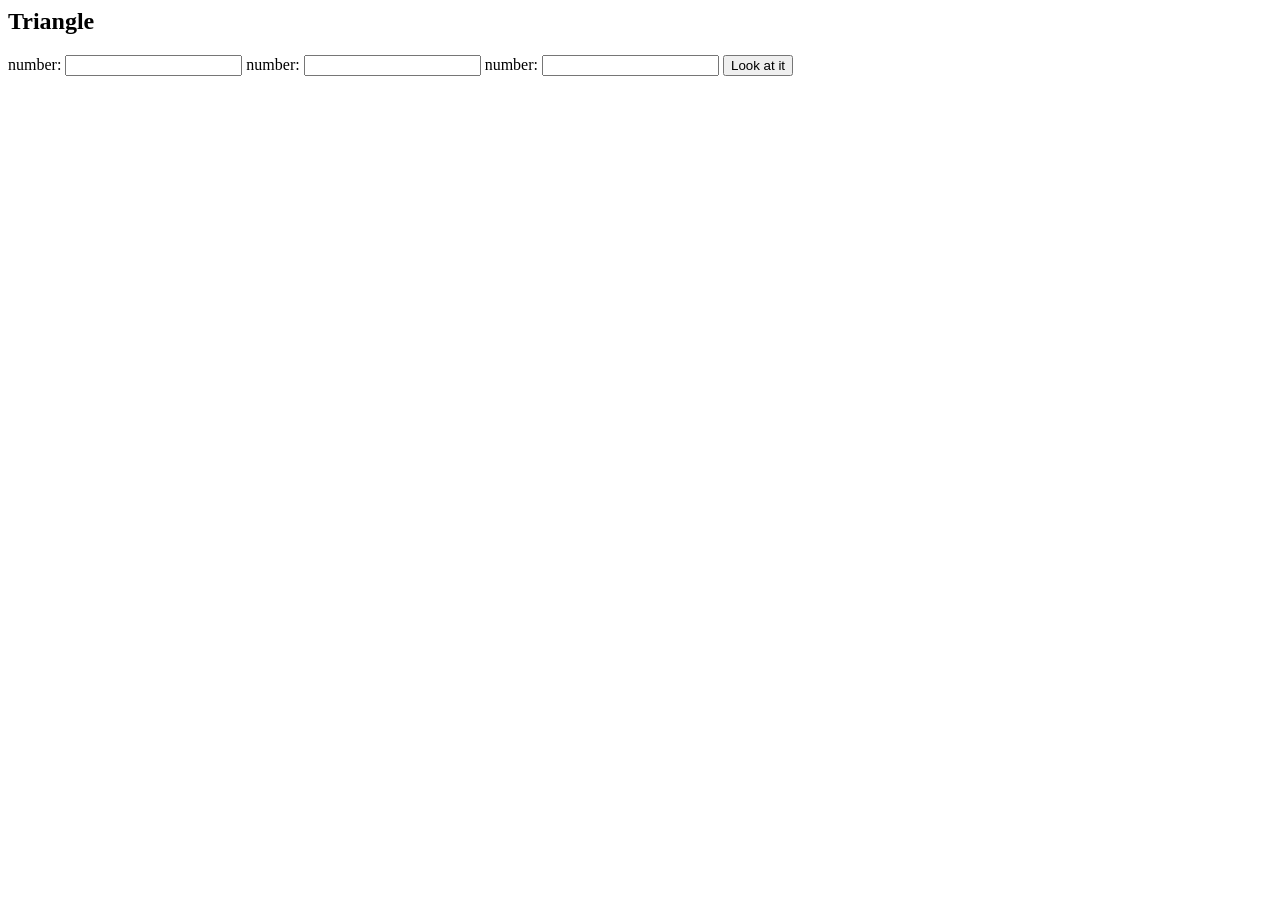
==== text.html @ ef69a647 "adding header" ====
<!DOCTYPE <!DOCTYPE html>
<html>
<head>
    <meta charset="utf-8" />
    <meta http-equiv="X-UA-Compatible" content="IE=edge">
    <title>Triangle</title>
    <meta name="viewport" content="width=device-width, initial-scale=1">
    <link rel="stylesheet" type="text/css" media="screen" href="main.css" />
    <script src="text.js"></script>
</head>
<body>
    <h2>Triangle</h2>
        number: <input type="number" id="myNumber">
        number: <input type="number" id="myNumber">
        number: <input type="number" id="myNumber">

        <button onclick ="myFunction()">Look at it</button>
    
</body>
</html>
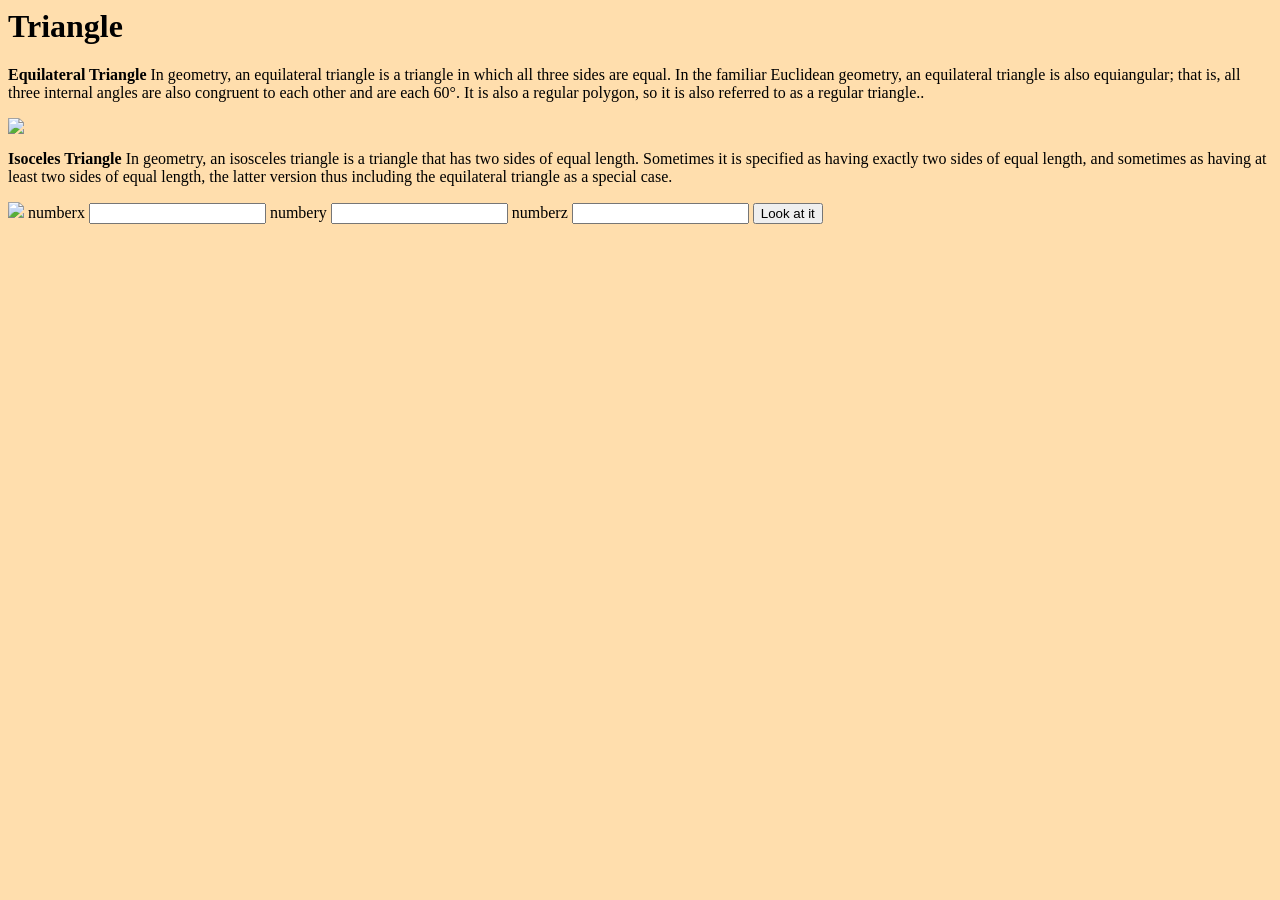
==== commit 98e1ab6b: "styling" ====
--- a/text.html
+++ b/text.html
@@ -5,16 +5,28 @@
     <meta http-equiv="X-UA-Compatible" content="IE=edge">
     <title>Triangle</title>
     <meta name="viewport" content="width=device-width, initial-scale=1">
-    <link rel="stylesheet" type="text/css" media="screen" href="main.css" />
+    <link rel="stylesheet" type="text/css"  href="styles.css">
     <script src="text.js"></script>
+    
 </head>
 <body>
-    <h2>Triangle</h2>
-        number: <input type="number" id="myNumber">
-        number: <input type="number" id="myNumber">
-        number: <input type="number" id="myNumber">
+    <h1>Triangle</h1>
+    <p><strong>Equilateral Triangle</strong> In geometry, an equilateral triangle is a triangle in
+         which all three sides are equal. In the familiar Euclidean geometry, an equilateral triangle 
+         is also equiangular; that is, all three internal angles are also congruent to each other and 
+         are each 60°. It is also a regular polygon,
+         so it is also referred to as a regular triangle.. </p> 
+    <img src="https://encrypted-tbn0.gstatic.com/images?q=tbn:ANd9GcQZTrIF58XF_ZH7CbEbr-v7NlRi9qhyJHafzA5T8H5jMRsVB5ynNA">
+    <p><strong>Isoceles Triangle</strong> In geometry, an isosceles triangle is a triangle that has two
+         sides of equal length. Sometimes it is specified as having exactly two sides of equal length, 
+         and sometimes as having at least two sides of equal length, the latter version thus including
+          the equilateral triangle as a special case.</p>
+          <img src="https://www.google.com/imgres?imgurl=https%3A%2F%2Fdr282zn36sxxg.cloudfront.net%2Fdatastreams%2Ff-d%253A14185b0d7aceec696351ad7a609320636a3f4ff4930509d3e5c62ae3%252BIMAGE_TINY%252BIMAGE_TINY.1&imgrefurl=https%3A%2F%2Fwww.ck12.org%2Fgeometry%2Fisosceles-triangles%2Flesson%2FIsosceles-Triangles-GEOM%2F&docid=Lmm7gBGQI6Sm3M&tbnid=21NTu6eu_fvTvM%3A&vet=10ahUKEwjXzLj9rJ_fAhWJx4UKHZElC40QMwhTKAkwCQ..i&w=800&h=1383&bih=669&biw=1299&q=image%20of%20isosceles%20triangle&ved=0ahUKEwjXzLj9rJ_fAhWJx4UKHZElC40QMwhTKAkwCQ&iact=mrc&uact=8">
+        numberx <input type="number" id="numberx">
+        numbery <input type="number" id="numbery">
+        numberz <input type="number" id="numberz">
 
-        <button onclick ="myFunction()">Look at it</button>
+        <button onclick ="myTriangle()">Look at it</button>
     
 </body>
 </html>
--- a/styles.css
+++ b/styles.css
@@ -0,0 +1,3 @@
+body{
+    background-color:navajowhite;
+}
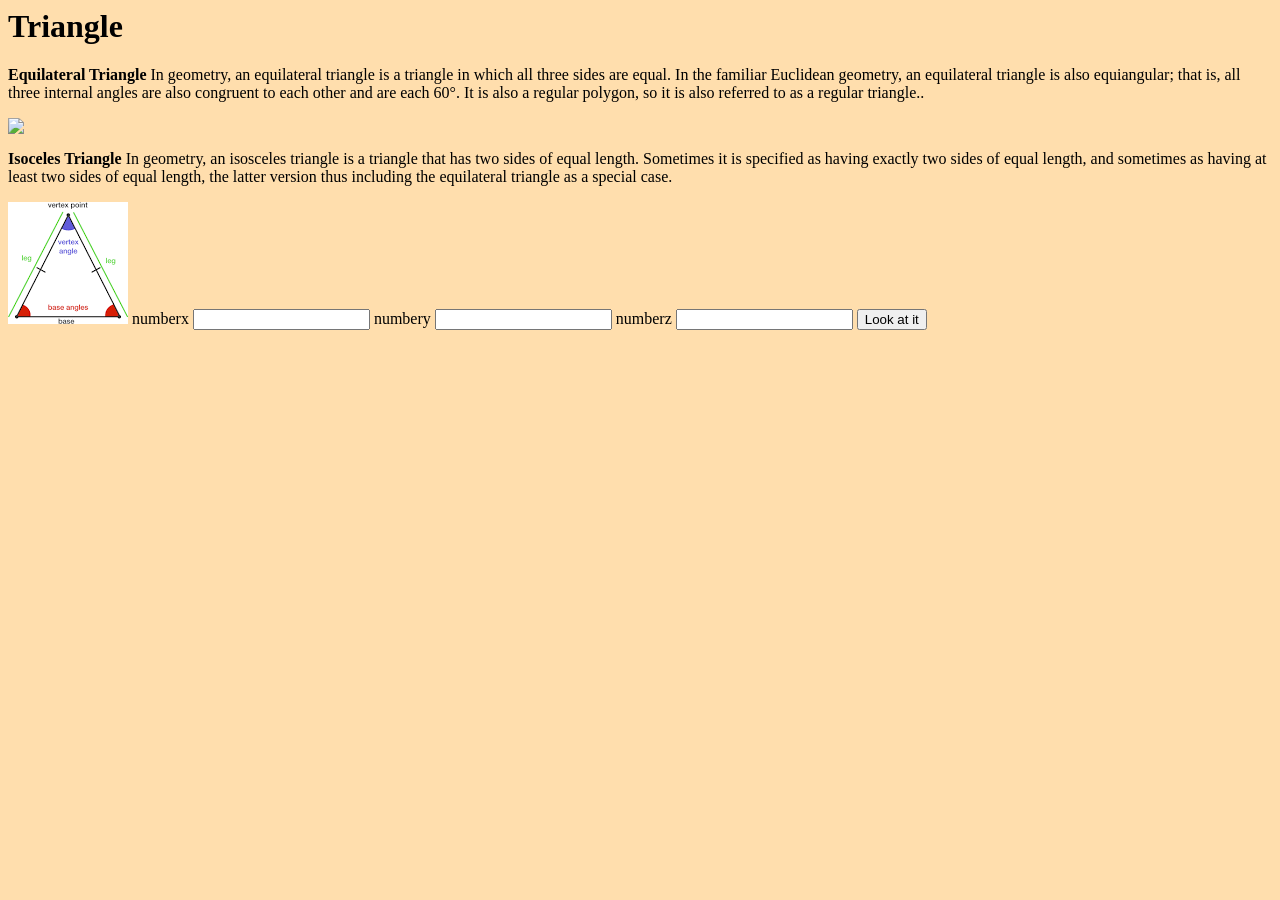
==== commit f01dd8e2: "adding some images" ====
--- a/text.html
+++ b/text.html
@@ -21,7 +21,7 @@
          sides of equal length. Sometimes it is specified as having exactly two sides of equal length, 
          and sometimes as having at least two sides of equal length, the latter version thus including
           the equilateral triangle as a special case.</p>
-          <img src="https://www.google.com/imgres?imgurl=https%3A%2F%2Fdr282zn36sxxg.cloudfront.net%2Fdatastreams%2Ff-d%253A14185b0d7aceec696351ad7a609320636a3f4ff4930509d3e5c62ae3%252BIMAGE_TINY%252BIMAGE_TINY.1&imgrefurl=https%3A%2F%2Fwww.ck12.org%2Fgeometry%2Fisosceles-triangles%2Flesson%2FIsosceles-Triangles-GEOM%2F&docid=Lmm7gBGQI6Sm3M&tbnid=21NTu6eu_fvTvM%3A&vet=10ahUKEwjXzLj9rJ_fAhWJx4UKHZElC40QMwhTKAkwCQ..i&w=800&h=1383&bih=669&biw=1299&q=image%20of%20isosceles%20triangle&ved=0ahUKEwjXzLj9rJ_fAhWJx4UKHZElC40QMwhTKAkwCQ&iact=mrc&uact=8">
+          <img src="[data-uri]">
         numberx <input type="number" id="numberx">
         numbery <input type="number" id="numbery">
         numberz <input type="number" id="numberz">
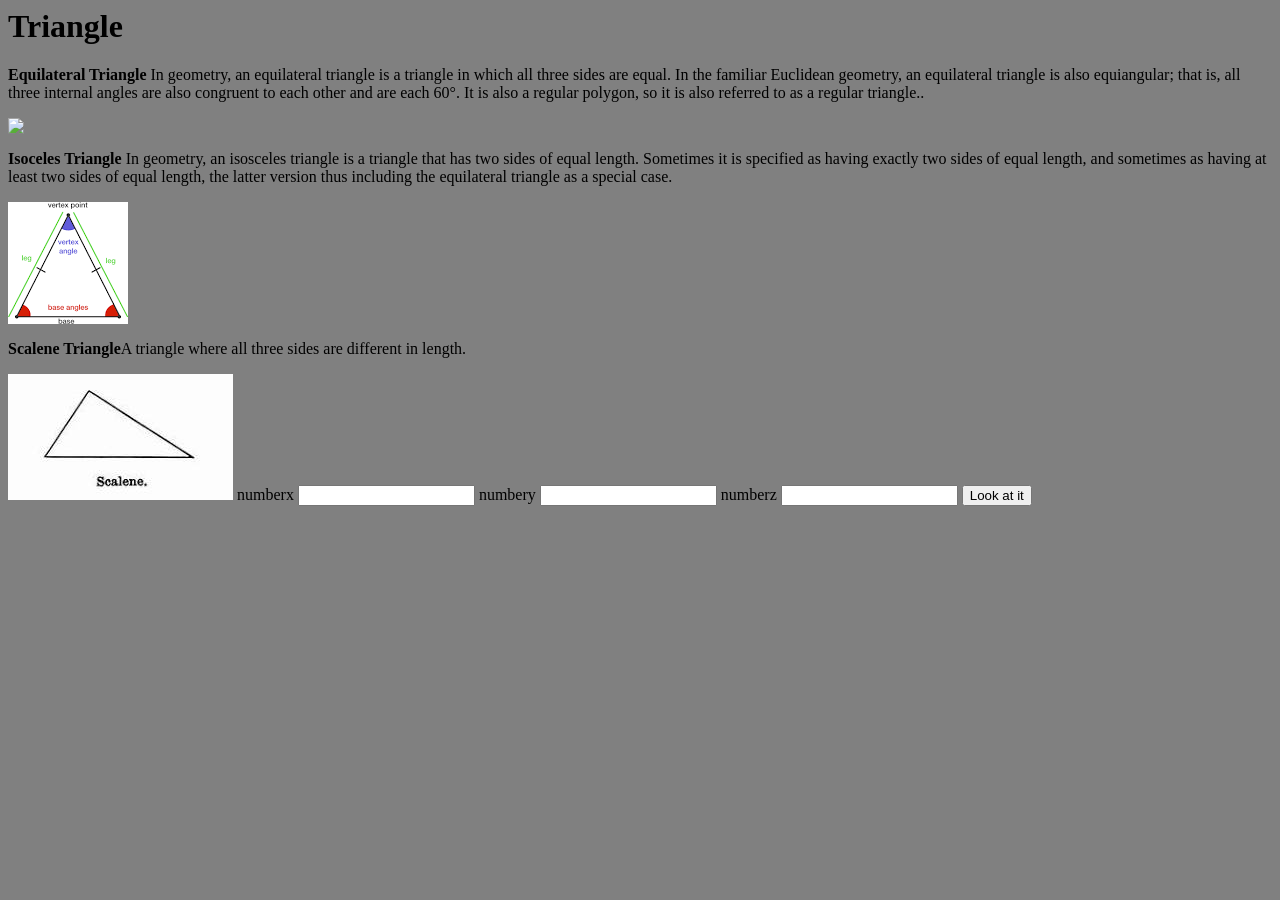
==== commit 99f0e04e: "styling the body" ====
--- a/text.html
+++ b/text.html
@@ -22,6 +22,8 @@
          and sometimes as having at least two sides of equal length, the latter version thus including
           the equilateral triangle as a special case.</p>
           <img src="[data-uri]">
+    <p><strong>Scalene Triangle</strong>A triangle where all three sides are different in length.</p> 
+    <img src="[data-uri]">     
         numberx <input type="number" id="numberx">
         numbery <input type="number" id="numbery">
         numberz <input type="number" id="numberz">
--- a/styles.css
+++ b/styles.css
@@ -1,3 +1,3 @@
 body{
-    background-color:navajowhite;
+    background-color:grey;
 }
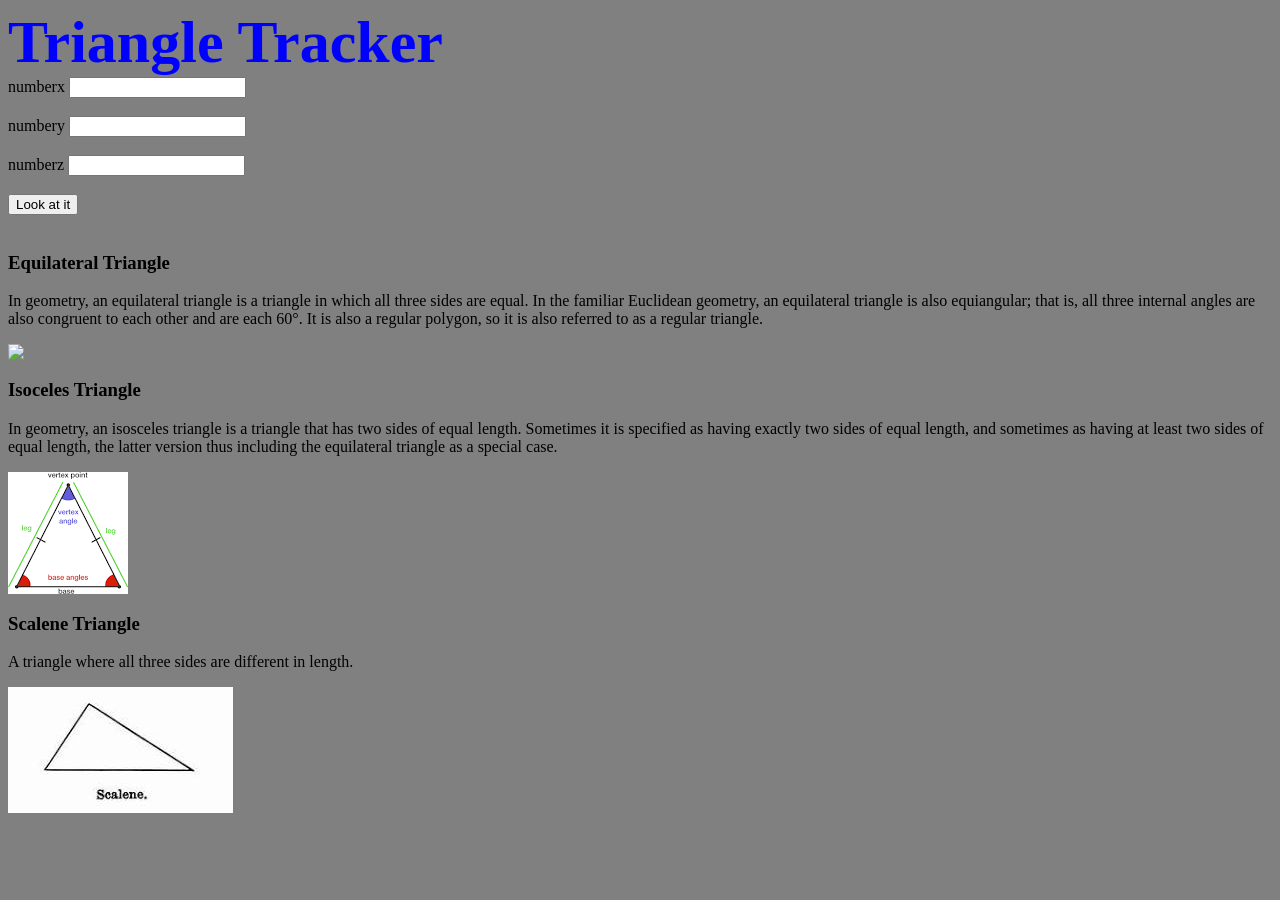
==== commit eb9c8583: "styling h1" ====
--- a/text.html
+++ b/text.html
@@ -10,25 +10,30 @@
     
 </head>
 <body>
-    <h1>Triangle</h1>
-    <p><strong>Equilateral Triangle</strong> In geometry, an equilateral triangle is a triangle in
+    <h1>Triangle Tracker</h1>
+    <div id="number">   
+        numberx <input type="number" id="numberx"><br><br>
+        numbery <input type="number" id="numbery"><br><br>
+        numberz <input type="number" id="numberz"><br><br>
+       <button onclick ="myTriangle()">Look at it</button><br><br>
+    </div> 
+
+    <h3><strong>Equilateral Triangle</strong></h3>
+    <p>In geometry, an equilateral triangle is a triangle in
          which all three sides are equal. In the familiar Euclidean geometry, an equilateral triangle 
          is also equiangular; that is, all three internal angles are also congruent to each other and 
          are each 60°. It is also a regular polygon,
-         so it is also referred to as a regular triangle.. </p> 
+         so it is also referred to as a regular triangle.</p> 
     <img src="https://encrypted-tbn0.gstatic.com/images?q=tbn:ANd9GcQZTrIF58XF_ZH7CbEbr-v7NlRi9qhyJHafzA5T8H5jMRsVB5ynNA">
-    <p><strong>Isoceles Triangle</strong> In geometry, an isosceles triangle is a triangle that has two
+    <h3><strong>Isoceles Triangle</strong></h3> 
+    <p>In geometry, an isosceles triangle is a triangle that has two
          sides of equal length. Sometimes it is specified as having exactly two sides of equal length, 
          and sometimes as having at least two sides of equal length, the latter version thus including
           the equilateral triangle as a special case.</p>
           <img src="[data-uri]">
-    <p><strong>Scalene Triangle</strong>A triangle where all three sides are different in length.</p> 
-    <img src="[data-uri]">     
-        numberx <input type="number" id="numberx">
-        numbery <input type="number" id="numbery">
-        numberz <input type="number" id="numberz">
-
-        <button onclick ="myTriangle()">Look at it</button>
+    <h3><strong>Scalene Triangle</strong></h3>
+        A triangle where all three sides are different in length.</p> 
+    <img src="[data-uri]"> 
     
 </body>
 </html>
--- a/styles.css
+++ b/styles.css
@@ -1,3 +1,11 @@
 body{
     background-color:grey;
-}+}
+
+h1{
+
+    color:blue;
+    display:inline;
+    font-size: 60px;
+    
+}
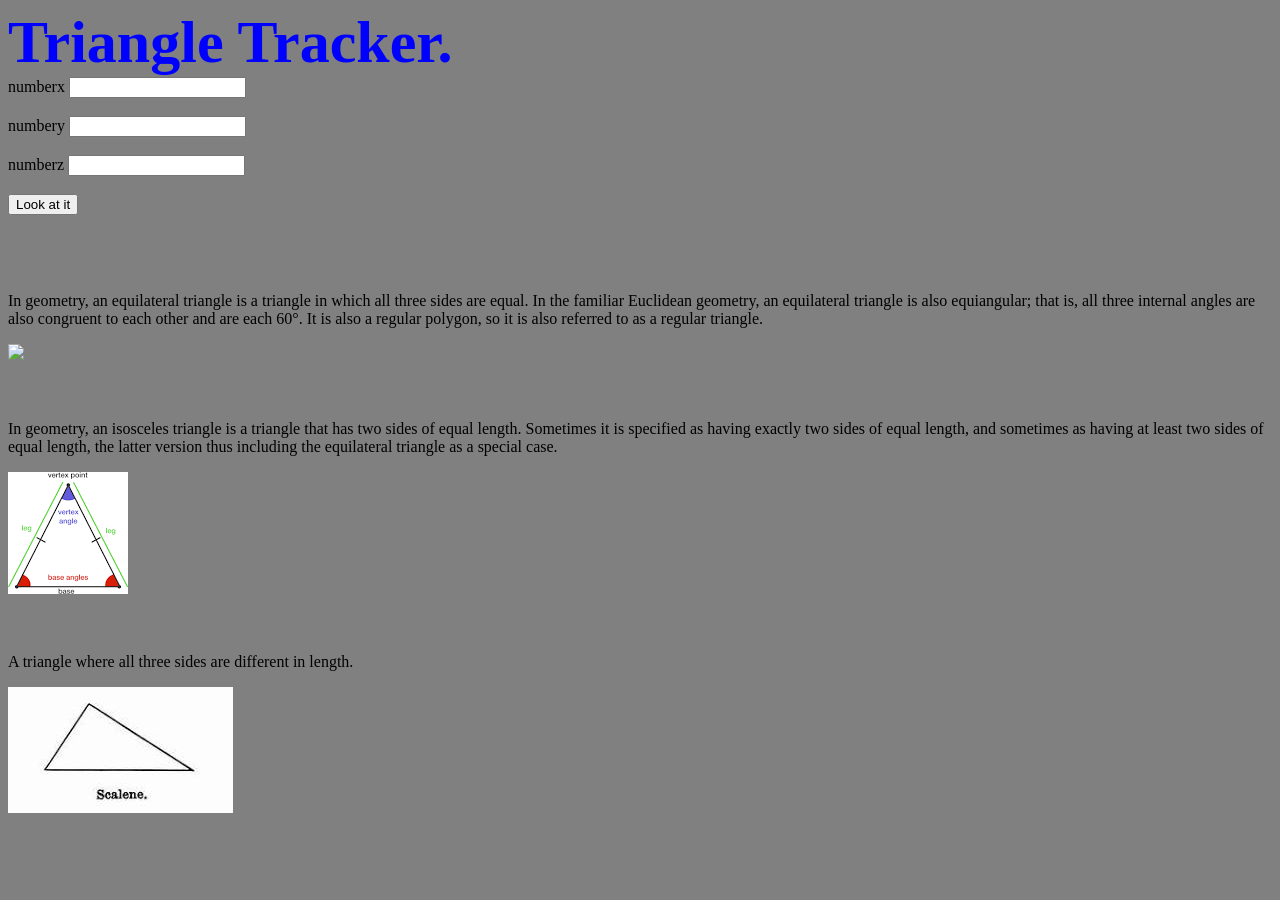
==== commit 99027b05: "change header" ====
--- a/text.html
+++ b/text.html
@@ -10,7 +10,7 @@
     
 </head>
 <body>
-    <h1>Triangle Tracker</h1>
+    <h1>Triangle Tracker.</h1>
     <div id="number">   
         numberx <input type="number" id="numberx"><br><br>
         numbery <input type="number" id="numbery"><br><br>
--- a/styles.css
+++ b/styles.css
@@ -9,3 +9,6 @@
     font-size: 60px;
     
 }
+h3{
+    color:grey;
+}
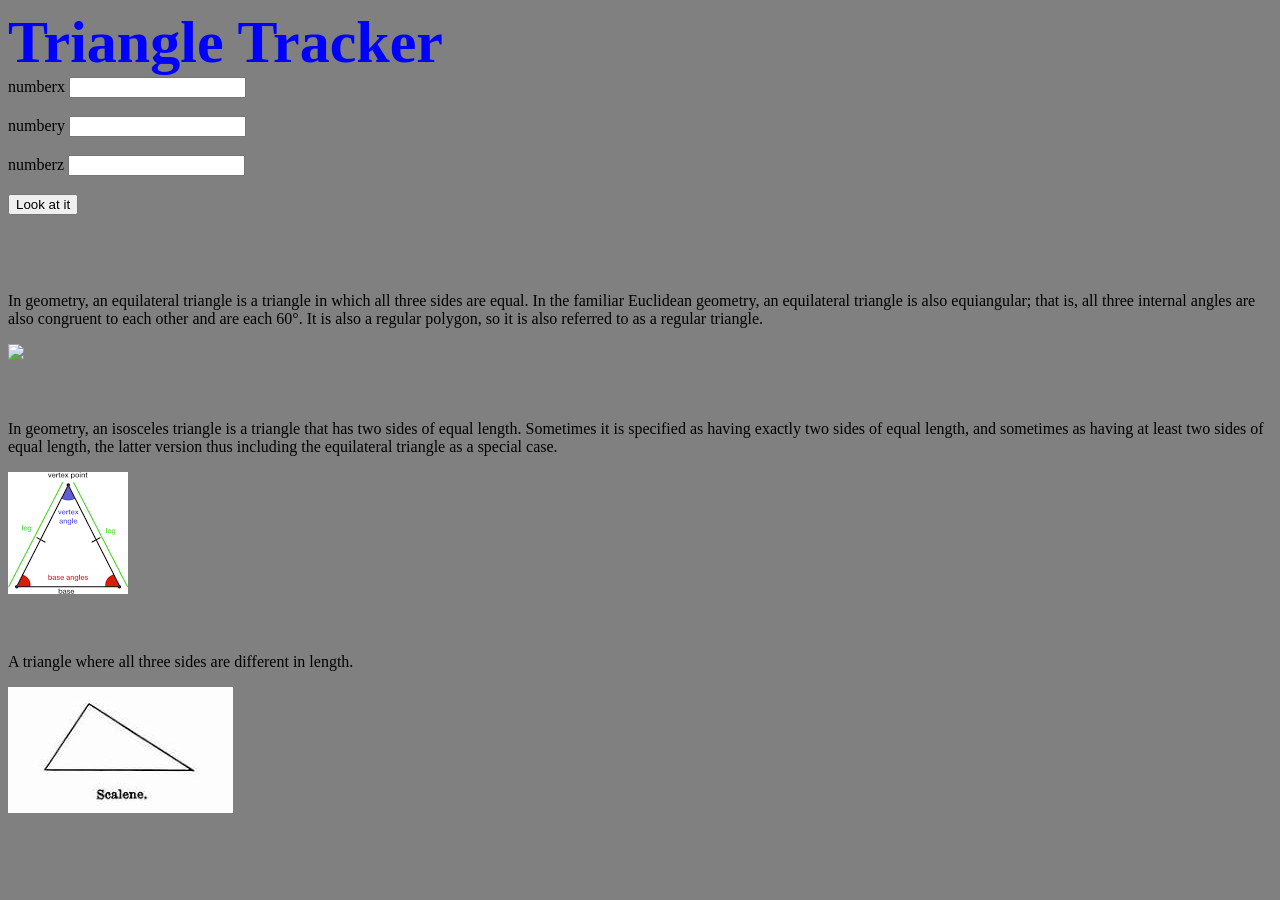
==== commit 080fb166: "add some paragraph" ====
--- a/text.html
+++ b/text.html
@@ -10,7 +10,7 @@
     
 </head>
 <body>
-    <h1>Triangle Tracker.</h1>
+    <h1>Triangle Tracker</h1>
     <div id="number">   
         numberx <input type="number" id="numberx"><br><br>
         numbery <input type="number" id="numbery"><br><br>
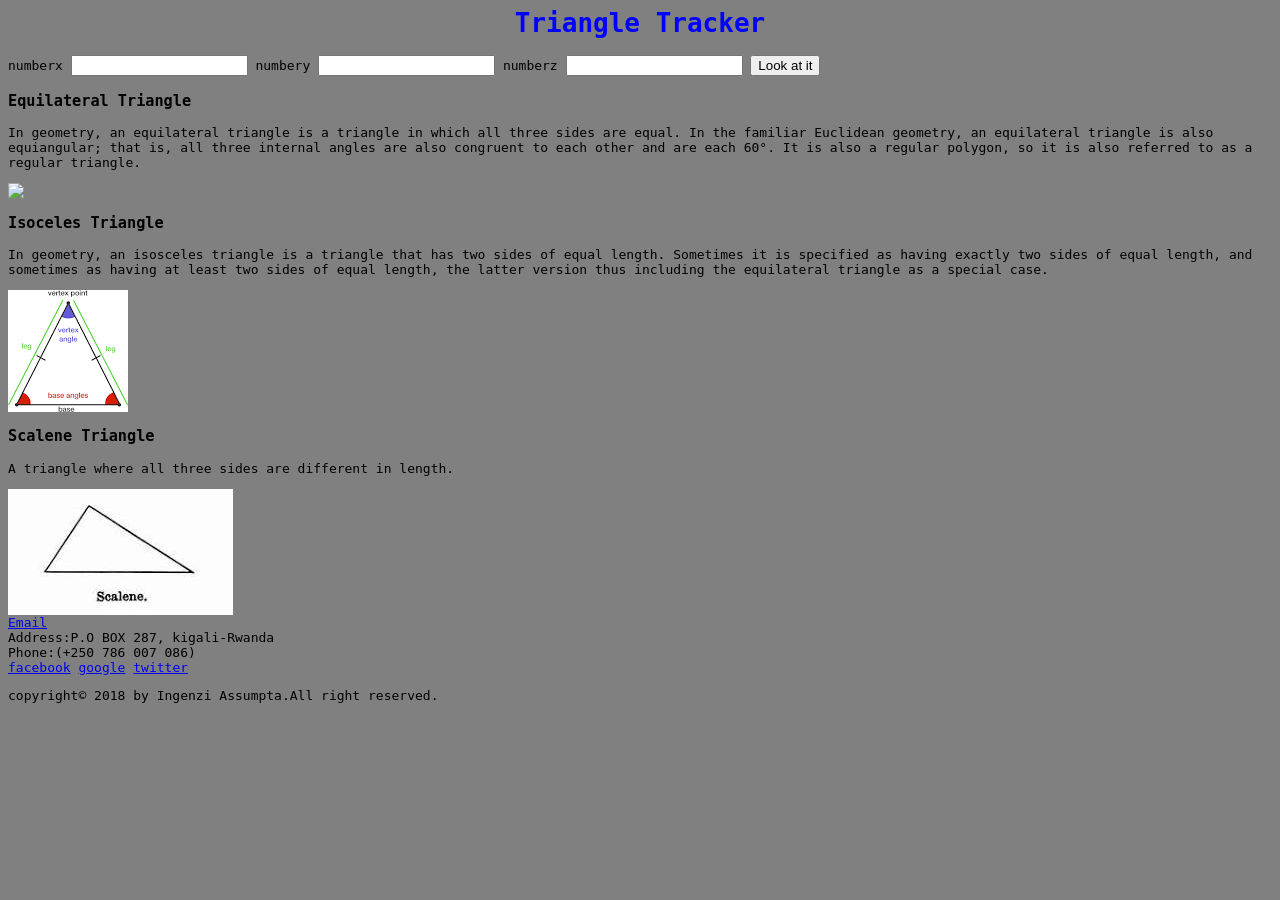
==== commit 764a6b7d: "build Bdd" ====
--- a/text.html
+++ b/text.html
@@ -12,28 +12,47 @@
 <body>
     <h1>Triangle Tracker</h1>
     <div id="number">   
-        numberx <input type="number" id="numberx"><br><br>
-        numbery <input type="number" id="numbery"><br><br>
-        numberz <input type="number" id="numberz"><br><br>
-       <button onclick ="myTriangle()">Look at it</button><br><br>
+        numberx <input type="number" id="numberx">
+        numbery <input type="number" id="numbery">
+        numberz <input type="number" id="numberz">
+       <button onclick ="myTriangle()">Look at it</button>
     </div> 
 
-    <h3><strong>Equilateral Triangle</strong></h3>
+    <h3>Equilateral Triangle</h3>
     <p>In geometry, an equilateral triangle is a triangle in
          which all three sides are equal. In the familiar Euclidean geometry, an equilateral triangle 
          is also equiangular; that is, all three internal angles are also congruent to each other and 
          are each 60°. It is also a regular polygon,
          so it is also referred to as a regular triangle.</p> 
     <img src="https://encrypted-tbn0.gstatic.com/images?q=tbn:ANd9GcQZTrIF58XF_ZH7CbEbr-v7NlRi9qhyJHafzA5T8H5jMRsVB5ynNA">
-    <h3><strong>Isoceles Triangle</strong></h3> 
+    <h3>Isoceles Triangle</h3> 
     <p>In geometry, an isosceles triangle is a triangle that has two
          sides of equal length. Sometimes it is specified as having exactly two sides of equal length, 
          and sometimes as having at least two sides of equal length, the latter version thus including
           the equilateral triangle as a special case.</p>
           <img src="[data-uri]">
-    <h3><strong>Scalene Triangle</strong></h3>
-        A triangle where all three sides are different in length.</p> 
+    <h3>Scalene Triangle</h3>
+       <p> A triangle where all three sides are different in length.</p> 
     <img src="[data-uri]"> 
+<footer>
+    <div class=address>
+        <a href="https://accounts.google.com/signin/v2/sl/pwd?service=mail&passive=true&rm=false&continue=https%3A%2F%2Fmail.google.com%2Fmail%2F&ss=1&scc=1&ltmpl=default&ltmplcache=2&emr=1&osid=1&flowName=GlifWebSignIn&flowEntry=ServiceLogin">Email </a><br>
+
+        Address:P.O BOX 287,
+        kigali-Rwanda<br>
+        Phone:(+250 786 007 086)
+     <div>
+    <!--social media icons-->
+    <div class="icons">
+        <a href="https://github.com/Ingenzi" class="github"><i class="fa fa-github"></i></a>
+        <footer>
+        <a href="#" class="facebook"><i class="fa fa-Facebook"></i>facebook</a>
+         <a href="#" class="google"><i class="fa fa-google"></i>google</a>
+         <a href="#" class="twitter"><i class="fa fa-twitter"></i>twitter</a>
+     </footer>
+    </div>
+
     
+    <p class="copy"> copyright&copy; 2018 by Ingenzi Assumpta.All right reserved. </p>
 </body>
 </html>
--- a/styles.css
+++ b/styles.css
@@ -1,14 +1,12 @@
 body{
     background-color:grey;
-}
-
-h1{
-
-    color:blue;
-    display:inline;
-    font-size: 60px;
-    
+    font-family: monospace;
+    font-size-adjust: inherit;
 }
 h3{
-    color:grey;
+    color:black;
 }
+h1{
+    text-align: center;
+    color:blue;
+}
